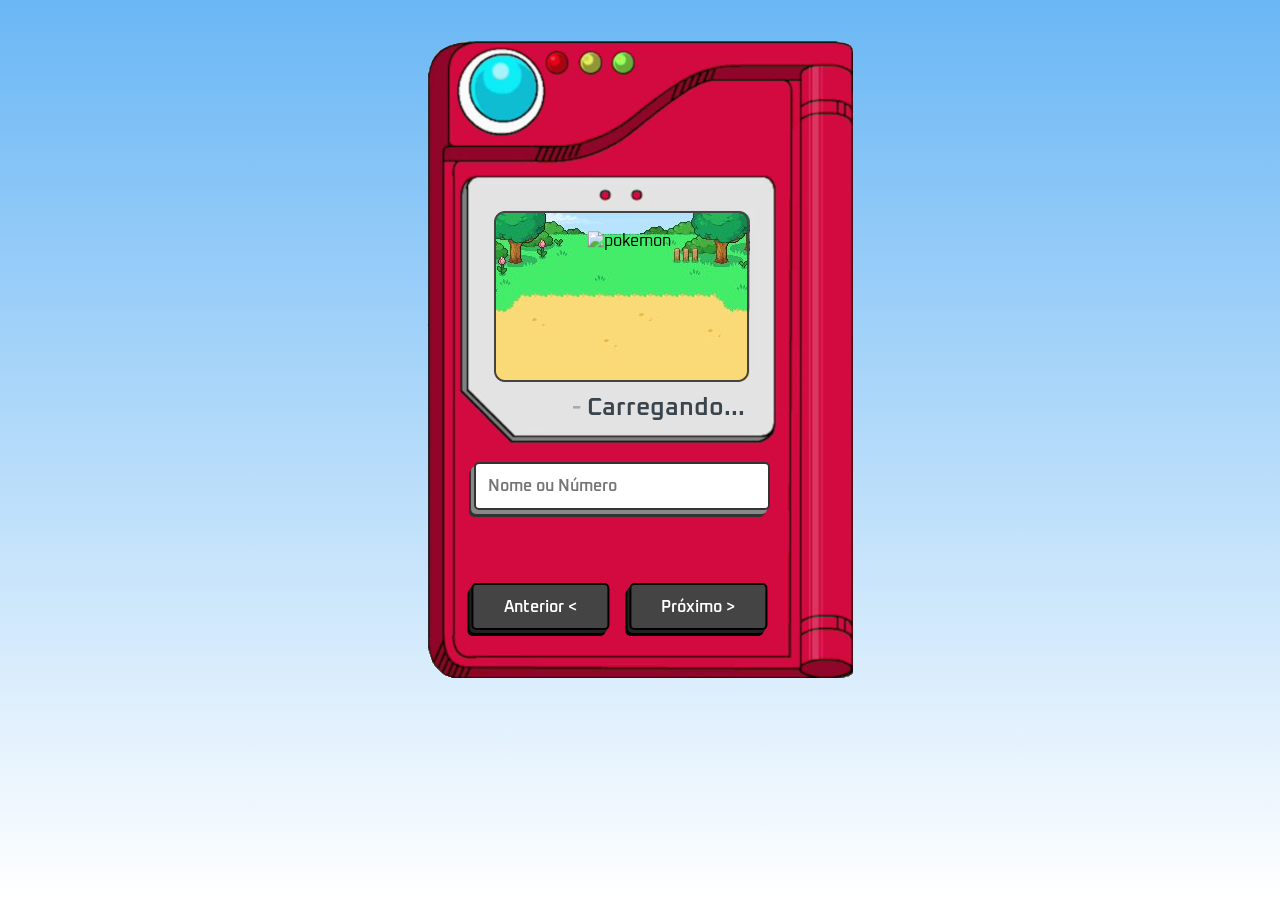
==== index.html @ 282c5213 "feat: pokedex" ====
<!DOCTYPE html>
<html lang="en">
<head>
    <meta charset="UTF-8">
    <meta name="viewport" content="width=device-width, initial-scale=1.0">
    <title>Pokedex</title>
    <link rel="stylesheet" href="./assets/css/index.css">
    <link rel="shortcut icon" href="./assets/img/favicon-pokebola.png" type="image/x-icon">
</head>
<body>
    <main>
        <!-- Imagem do pokemon exibido -->
        <img src="#" alt="pokemon" class="imagem_pokemon">

        <!-- Exibição dp número e nome do pokémon -->
        <h1 class="dados_pokemon">
            <span class="numero_pokemon"></span> -
            <span class="nome_pokemon"></span>
        </h1>

        <!-- Formulário de busca para procurar um pokémon por nome ou número -->
         <form class="formulario">
            <input type="search" class="campo_busca" placeholder="Nome ou Número" required/>
         </form>

         <!-- Botões para navegar entre os Pokémons-->
          <div class="botoes">
            <button class="botao botao_anterior">Anterior &lt;</button>
            <button class="botao botao_proximo">Próximo &gt;</button>
          </div>

          <!-- Imagem da Pokédex -->
           <img src="assets/img/pokedex.png" alt="pokedex" class="pokedex">
    </main>
    <script src="./assets/script/index.js"></script>
</body>
</html>
---- assets/css/index.css ----
/* Importo a fonte "Oxanium" do Google Fonts  */
@import url('https://fonts.googleapis.com/css2?family=Oxanium:wght@200..800&display=swap');



/* Remove margens e preenchimentos padrão de todos os elementos */

*{
    margin: 0; /* Remove a margem padrão */
    padding: 0; /* Remove o preenchimento padrão*/
    box-sizing: border-box; /* Inclui bordas e preenchimento no tamanho total do elemento */
    font-family: 'Oxanium', cursive; /*Define a fonte como "Oxanium" com estilo cursiso*/
}

/* Estiliza o corpo da página */

body {
    text-align: center; /* Centraliza o texto horizontalmente*/
    background: linear-gradient( to bottom, #6ab7f5, #fff); /* Aplica um gradiente de azula (cima) para branco (baixo)*/
    min-height: 100vh; /* Garante que o corpo tenha no mínimo a altura da janela do navegador*/
}

/* Estiliza a área principal */
main {
    display: inline-block; /* Faz com que o main ocupe apenas o espaço necessário */
    margin-top: 2%; /* Adiciona um espaçamento no topo */
    padding: 15px; /* Adiciona um preenchimento interno */
    position: relative; /*Define a posição relativa para ajustar elementos filhos */
}

/* Define o tamanho máximo da "pokedex" */
.pokedex {
    width: 100%; /* Define a largura como 100% do container pai*/
    max-width: 425px; /* Limita a largura máxima para 425px*/
}

/* Posiciona a imagem do pokémon */

.imagem_pokemon {
    position: absolute; /* Posiciona a imagem em relação ao contêiner pai */
    bottom: 55%; /* Move a imagem 55% da parte inferior do contêiner */
    left: 50%;/* centraliza horizontalmente */
    transform: translate(-63%, 20%); /* Ajusta a posição com um deslocamento relativo */
    height: 18%; /* Define a altura de imagem como 18% da altura do contêiner */
}

/* Estiliza a área que mostra os dados do pokémon*/

.dados_pokemon {
    position: absolute; /* posiciona os dados em relação ao contêiner pai*/
    font-weight: 600; /* define a fonte como semi-negrito */
    color: #aaa; /* Define a cor do texto como cinza claro */
    top: 54.5%; /* define a posição superior como 54.5% */
    right: 27%; /* DEfine a posição à direita como 24% */
    font-size: clamp(8px, 5vw, 25px); /* Ajusta o tamanhho da fonte entre 8px e 25px com base no tamnho do viewport */
}

/* Estiliza o nome do pokémon*/

.nome_pokemon {
    color: #3a444d; /* Defina a cor do texto como cinza escuro */
    text-transform: capitalize; /* faz com que a primeira letra de cada palavra fique maiúscula*/
}

/* Estiliza o formulário de busca*/

.formulario {
    position: absolute; /* posiciona o formulário em relação ao contêiner pai */
    width: 65% ; /* define a largura como 65% */
    top: 65%; /* Define a posição superior como 65% */
    left: 13.5%; /* Define a posição à esquerda como 13.5 */
}

/* Estiliza o campo de busca*/

.campo_busca {
    width: 100%; /* Define a largura do campo como 100% do contêiner pai */
    padding: 4%; /* Adiciona um preenchimento interno*/
    outline: none; /* Remove o contorno padrão ao clicar no campo*/
    border: 2px solid #333; /* Define uma borda de 2px com cor cinza escuro */
    border-radius: 5px; /* Adiciona bordas arredondadas*/
    font-weight: 600; /* Define o texto como semi-negrito */
    color: #3a444d; /* Define a cor do texto como cinza escuro */
    font-size: clamp(8px, 5vw, 1rem); /* ajusta o tamanho da fonte enter 8px e 1rem*/
    box-shadow: -3px 4px 0 #888, -5px 7px 0 #333; /* Adiciona um sombreamento 3D*/
}

/* Estiliza a área dos botões */

    .botoes {
        position: absolute; /*posiciona os botões em relação ao contêiner pai*/
        bottom: 10%; /* Move os botôes 10% para cima a partir da parte inferior */
        left: 50%; /* Centraliza horizontalmente*/
        width: 65%; /* Define a largura como 65% do contêiner pai*/
        transform: translate(-57%, 0) ; /* Ajusta a posição hotizontal com um deslocamento relativo */
        display: flex; /* Usa o layout flexbox para organizar os botões */
        gap: 20px; /* Define um espaçamento de 20px entre os botões*/
    }

  /* Estiliza cada botão */
  .botao {
    width: 50%; /* Define a largura de cada botão como 50% do contêiner pai */
    padding: 4%; /* Adiciona um preenchimento interno */
    border: 2px solid #000; /* Adiciona uma borda preta de 2px */
    border-radius: 5px; /* Define cantos arredondados */
    font-size: clamp(8px, 5vw, 1rem); /* Ajusta o tamanho da fonte entre 8px e 1rem */
    font-weight: 600; /* Define o texto como semi-negrito */
    color: white; /* Define a cor do texto como branca */
    background-color: #444; /* Define o fundo do botão como cinza escuro */
    box-shadow: -2px 3px 0 #222, -4px 6px 0 #000; /* Adiciona sombreamento 3D */
  }

/* Adiciona um efeito ao pressionar o botão */

.botao:active {
    box-shadow: inset -4px 4px 0 #222; /* Torna o sombreamento "Inserido" ao clicar */
    font-size: 0.9rem; /* Reduz ligeiramente o tamanho da fonte*/
}
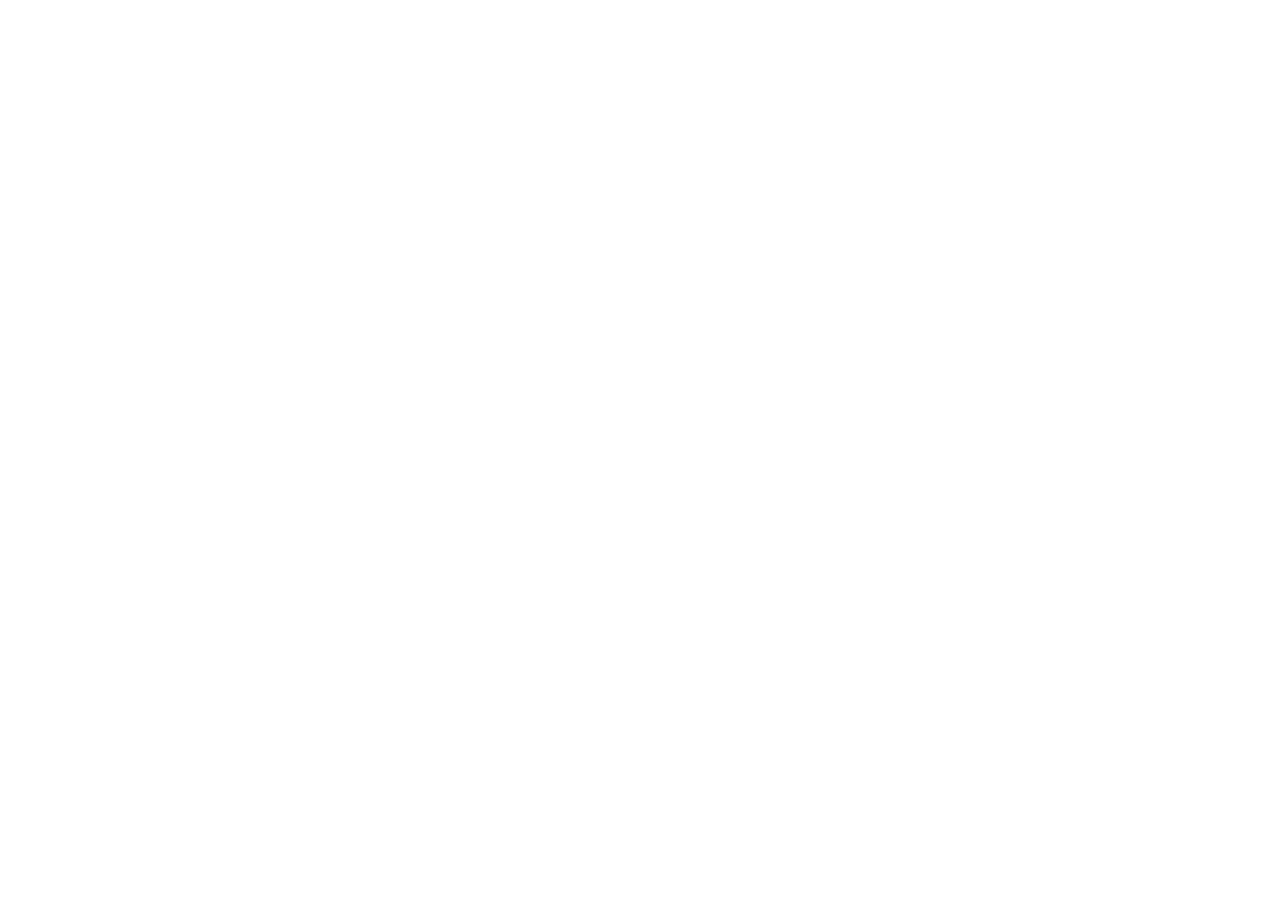
==== commit 03a4cc7d: "feat: juncao da pokedex com a batalha" ====
--- a/index.html
+++ b/index.html
@@ -1,37 +1,12 @@
 <!DOCTYPE html>
-<html lang="en">
+<html lang="pt-BR">
 <head>
     <meta charset="UTF-8">
     <meta name="viewport" content="width=device-width, initial-scale=1.0">
-    <title>Pokedex</title>
-    <link rel="stylesheet" href="./assets/css/index.css">
     <link rel="shortcut icon" href="./assets/img/favicon-pokebola.png" type="image/x-icon">
+    <title>Pokémon</title>
 </head>
 <body>
-    <main>
-        <!-- Imagem do pokemon exibido -->
-        <img src="#" alt="pokemon" class="imagem_pokemon">
-
-        <!-- Exibição dp número e nome do pokémon -->
-        <h1 class="dados_pokemon">
-            <span class="numero_pokemon"></span> -
-            <span class="nome_pokemon"></span>
-        </h1>
-
-        <!-- Formulário de busca para procurar um pokémon por nome ou número -->
-         <form class="formulario">
-            <input type="search" class="campo_busca" placeholder="Nome ou Número" required/>
-         </form>
-
-         <!-- Botões para navegar entre os Pokémons-->
-          <div class="botoes">
-            <button class="botao botao_anterior">Anterior &lt;</button>
-            <button class="botao botao_proximo">Próximo &gt;</button>
-          </div>
-
-          <!-- Imagem da Pokédex -->
-           <img src="assets/img/pokedex.png" alt="pokedex" class="pokedex">
-    </main>
-    <script src="./assets/script/index.js"></script>
+    
 </body>
 </html>
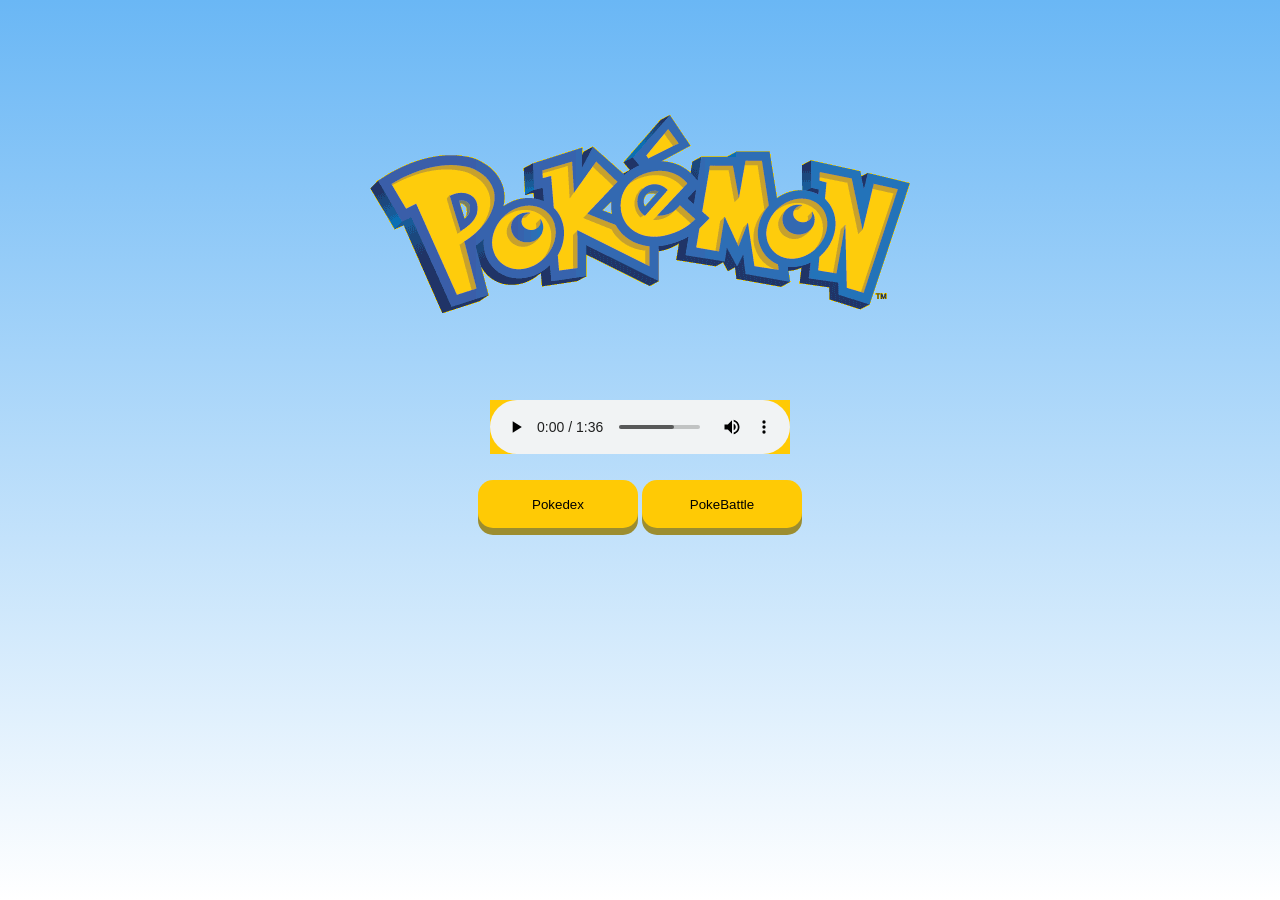
==== commit 6be95945: "poke" ====
--- a/index.html
+++ b/index.html
@@ -3,10 +3,31 @@
 <head>
     <meta charset="UTF-8">
     <meta name="viewport" content="width=device-width, initial-scale=1.0">
+    <link rel="stylesheet" href="./assets/css/index.css">
     <link rel="shortcut icon" href="./assets/img/favicon-pokebola.png" type="image/x-icon">
     <title>Pokémon</title>
 </head>
 <body>
+
+    <main>
+
+        <img src="./assets/img/pokemon-logo.gif" alt="logo" class="logo">
+
+        <audio controls autoplay loop>
+            <source src="./assets/aud/poke.mpeg" type="audio/mpeg">
+        </audio>
+
+        <div class="buttons">
+
+        <button><a href="./pages/pokedex.html">Pokedex</a></button>
+
+        <button><a href="./pages/pokeBattle.html">PokeBattle</a></button>
+        
+        </div>
+        
+
+    </main>
+
     
 </body>
 </html>
--- a/assets/css/index.css
+++ b/assets/css/index.css
@@ -0,0 +1,53 @@
+*{
+    margin: 0; 
+    padding: 0; 
+    box-sizing: border-box; 
+}
+
+
+body {
+    text-align: center;
+    background: linear-gradient( to bottom, #6ab7f5, #fff);
+    min-height: 100vh; 
+}
+
+main{
+    display: flex;
+    align-items: center;
+    justify-content: center;
+    flex-direction: column;
+    
+    position: relative;
+}
+
+.logo {
+    position: absolute;
+    top: 5rem;
+}
+
+a {
+    text-decoration: none;
+    color: black;
+}
+
+.buttons {
+    position: absolute;
+    top: 30rem;
+}
+
+button {
+    width: 10rem;
+    height: 3rem;
+    background-color: #ffca05;
+    border-radius: 15px;
+    border: none;
+     box-shadow:  0 7px 0 #9c8d30;
+}
+
+audio {
+    background-color: #ffca05;
+    position: absolute;
+
+    top: 25rem;
+
+}
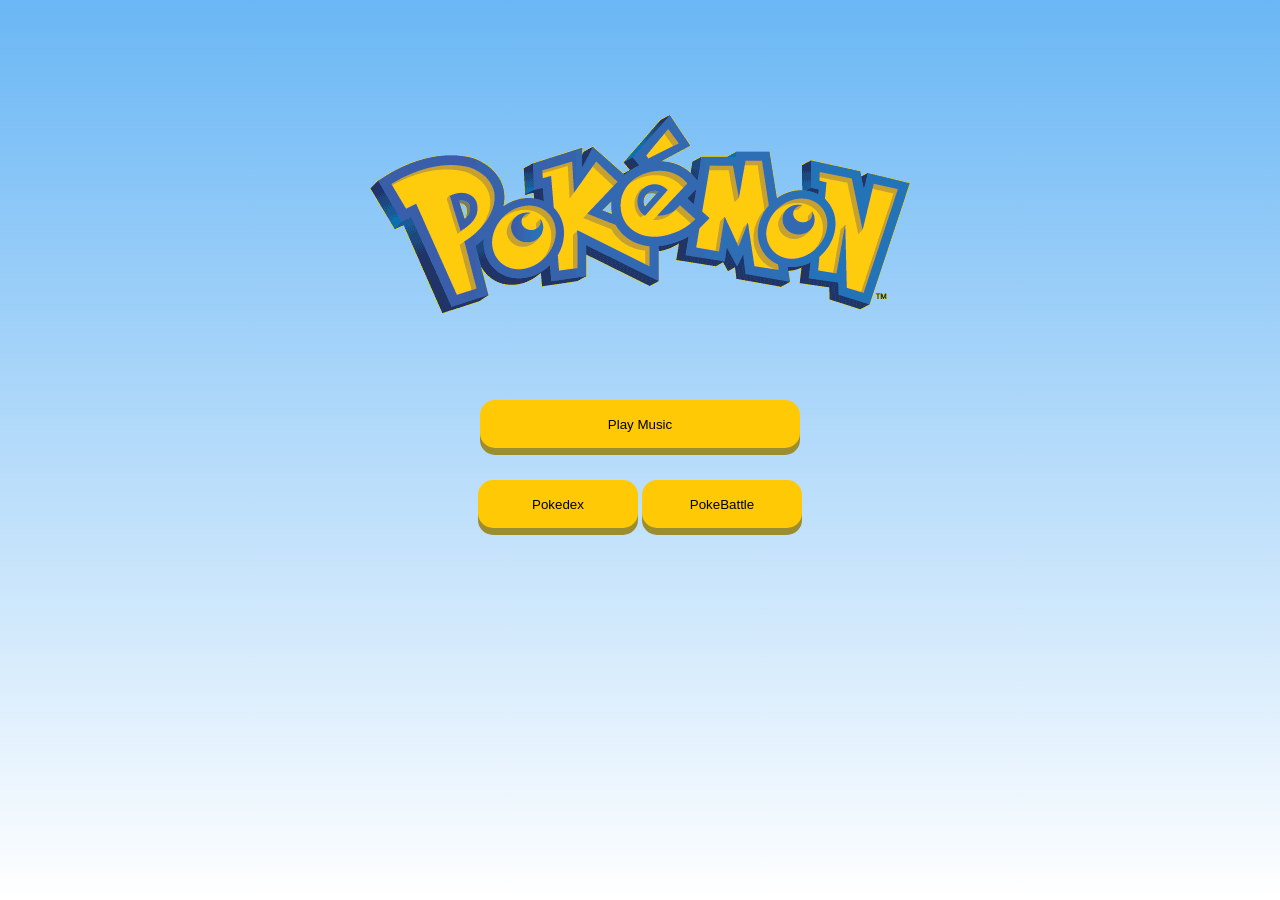
==== commit 057b490f: "feat: audio play" ====
--- a/index.html
+++ b/index.html
@@ -13,15 +13,13 @@
 
         <img src="./assets/img/pokemon-logo.gif" alt="logo" class="logo">
 
-        <audio controls autoplay loop>
-            <source src="./assets/aud/poke.mpeg" type="audio/mpeg">
-        </audio>
+        <button id="btnMusic" class="music">Play Music</button>
 
         <div class="buttons">
 
-        <button><a href="./pages/pokedex.html">Pokedex</a></button>
+        <button id="btn1"><a href="./pages/pokedex.html">Pokedex</a></button>
 
-        <button><a href="./pages/pokeBattle.html">PokeBattle</a></button>
+        <button id="btn2"><a href="./pages/pokeBattle.html">PokeBattle</a></button>
         
         </div>
         
--- a/assets/css/index.css
+++ b/assets/css/index.css
@@ -44,10 +44,10 @@
      box-shadow:  0 7px 0 #9c8d30;
 }
 
-audio {
+.music {
     background-color: #ffca05;
     position: absolute;
 
     top: 25rem;
-
+    width: 20rem;
 }
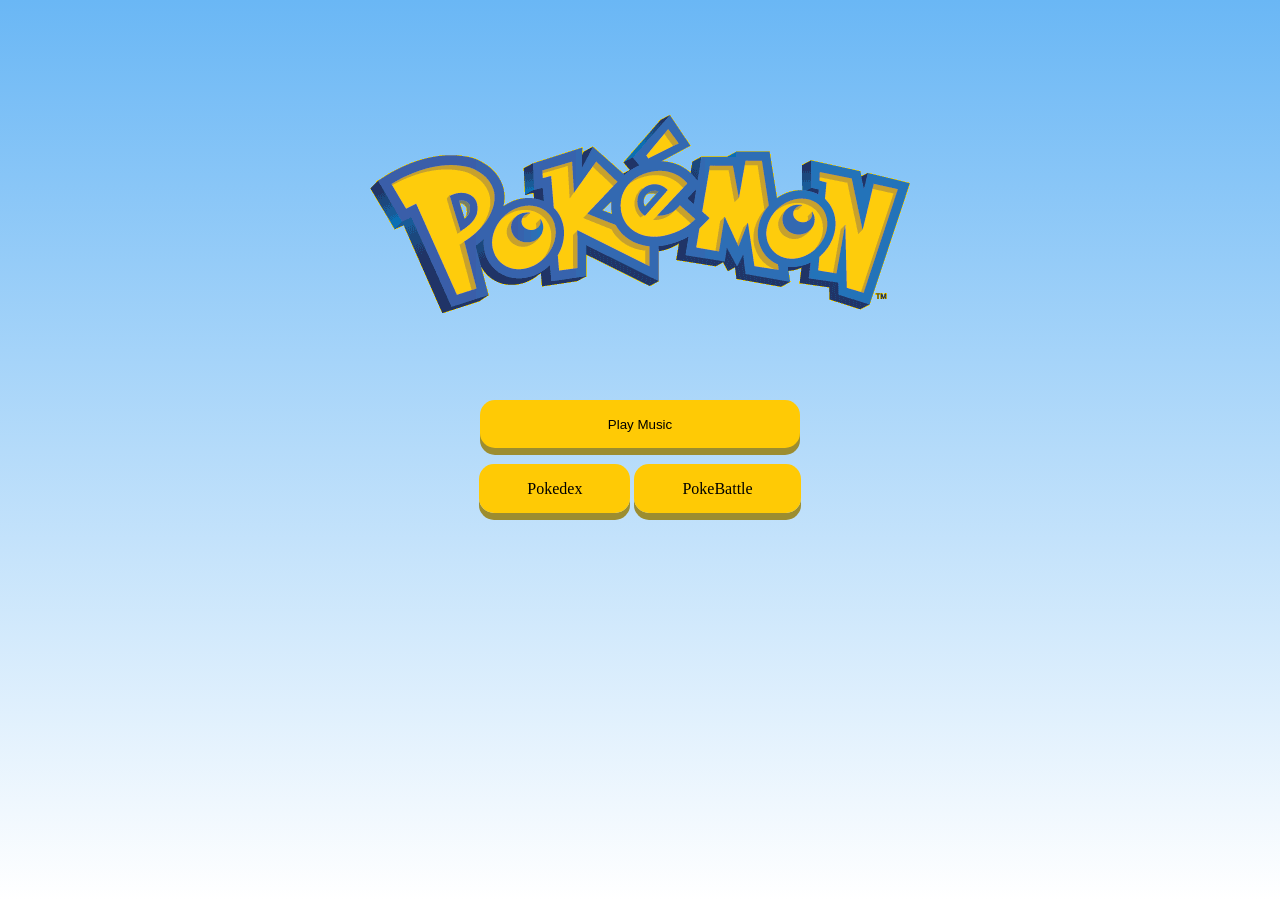
==== commit 0e849c5e: "fix: buttons" ====
--- a/index.html
+++ b/index.html
@@ -13,19 +13,24 @@
 
         <img src="./assets/img/pokemon-logo.gif" alt="logo" class="logo">
 
-        <button id="btnMusic" class="music">Play Music</button>
+        
+
+        <button class="music">Play Music</button>
 
         <div class="buttons">
 
-        <button id="btn1"><a href="./pages/pokedex.html">Pokedex</a></button>
-
-        <button id="btn2"><a href="./pages/pokeBattle.html">PokeBattle</a></button>
+        <a href="./pages/pokedex.html" class="btn-entrar">Pokedex</a>
+        
+        <a href="./pages/pokeBattle.html" class="btn-entrar">PokeBattle</a>
         
         </div>
         
 
+        <audio loop  id="music">
+            <source src="./assets/aud/poke.mpeg" type="audio/mpeg">
+        </audio>
     </main>
 
-    
+    <script src="./assets/js/index.js"></script>
 </body>
 </html>
--- a/assets/css/index.css
+++ b/assets/css/index.css
@@ -25,10 +25,6 @@
     top: 5rem;
 }
 
-a {
-    text-decoration: none;
-    color: black;
-}
 
 .buttons {
     position: absolute;
@@ -50,4 +46,36 @@
 
     top: 25rem;
     width: 20rem;
+    cursor: pointer;
+}
+
+.music:hover{
+    transition: all 0.3s ease; /* ou 0.2s */
+    box-shadow: rgba(255, 202, 5, 0.25) 0px 54px 55px, rgba(255, 202, 5, 0.12) 0px -12px 30px, rgba(255, 202, 5, 0.12) 0px 4px 6px, rgba(255, 202, 5, 0.17) 0px 12px 13px, rgba(255, 202, 5, 0.09) 0px -3px 5px;
+    cursor: pointer;
+    font-weight: bolder;
+    font-size: 14px;
+    background-color: rgba(34, 118, 190, 0.75); /* fica mais vivo no hover */
+    color: white;
+}
+
+
+.btn-entrar {
+    background: #ffca05;
+    border: none;
+    padding: 1rem 3rem;
+    color: black;
+    border-radius: 15px;
+    cursor: pointer;
+    text-decoration: none;
+    box-shadow:  0 7px 0 #9c8d30;
+}
+.btn-entrar:hover{
+    transition: all 0.3s ease; /* ou 0.2s */
+    box-shadow: rgba(255, 202, 5, 0.25) 0px 54px 55px, rgba(255, 202, 5, 0.12) 0px -12px 30px, rgba(255, 202, 5, 0.12) 0px 4px 6px, rgba(255, 202, 5, 0.17) 0px 12px 13px, rgba(255, 202, 5, 0.09) 0px -3px 5px;
+    cursor: pointer;
+    font-weight: bolder;
+    font-size: 14px;
+    background-color: rgba(34, 118, 190, 0.75); /* fica mais vivo no hover */
+    color: white;
 }
